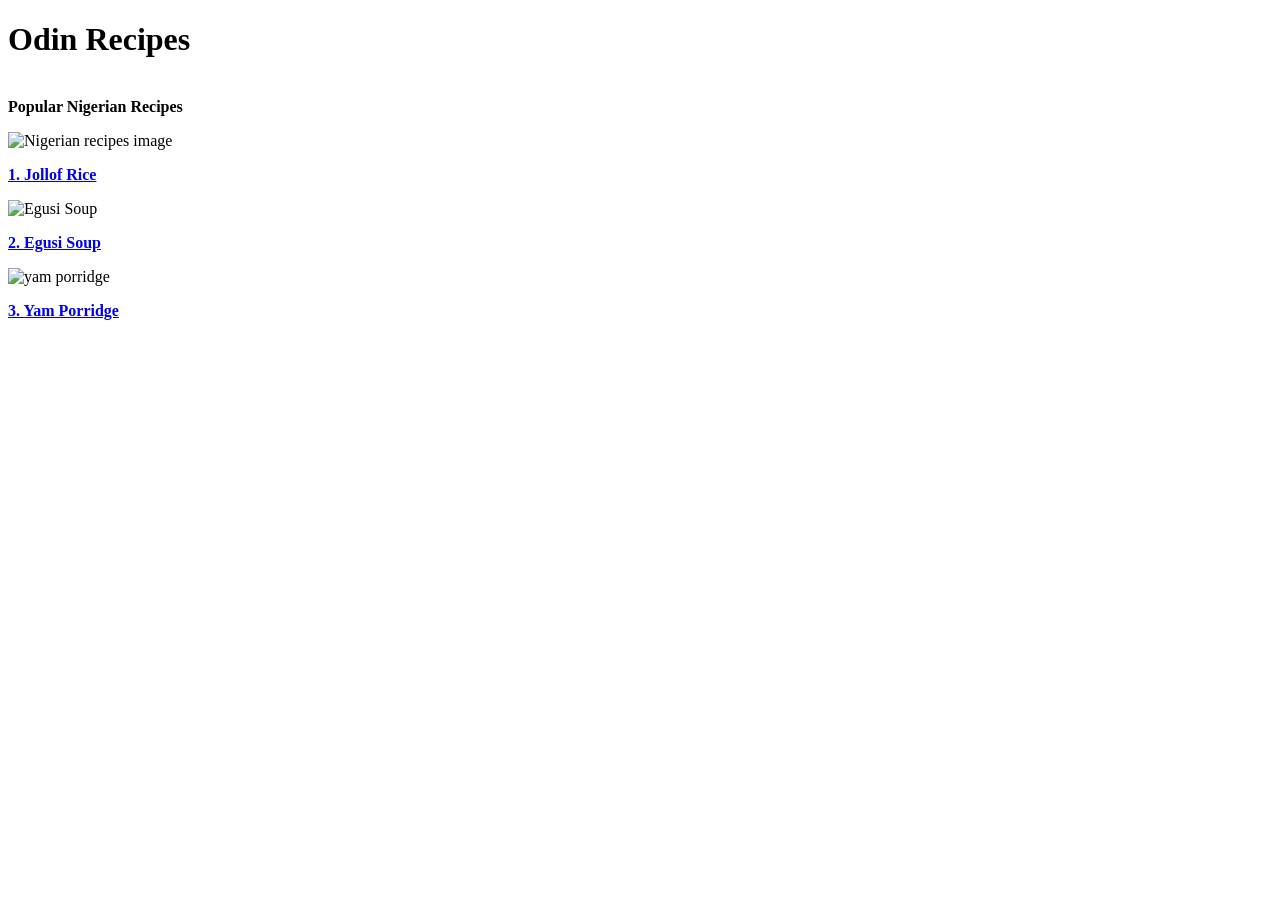
==== index.html @ bf81ce27 "Add index layout and recipe links for Nigerian dishes" ====
<!DOCTYPE html>
<html lang="en">
<head>
    <meta charset="UTF-8">
    <title>Odin recipes</title>
</head>
<body>
<h1>Odin Recipes</h1>
<br> <b>Popular Nigerian Recipes</b>
<p><img src="https://www.umami.recipes/api/image/recipes/bY64zFNsJ9spje0PR6un/images/PL4IVpHZW0ggAdjnm8FxWV?w=640&q=75" alt="Nigerian recipes image"></p>
<a href="recipes/jollof-rice.html"><b>1. Jollof Rice</b></a>
<p><img src="https://www.umami.recipes/api/image/recipes/X1Rgh8gyVJSo0VlDluTR/images/AiNvs267Qb1AcOqzGkO0YJ?w=640&q=75" alt="Egusi Soup"></p>
<a href="recipes/egusi-soup.html"><b>2. Egusi Soup</b></a>
<p><img src="https://cdn.guardian.ng/wp-content/uploads/2022/03/Sweet-Potato-Porridge-OnoBello-690x598.jpg" alt="yam porridge"></p>
<a href="recipes/yam-porridge.html"><b>3. Yam Porridge</b></a>
</body>
</html>
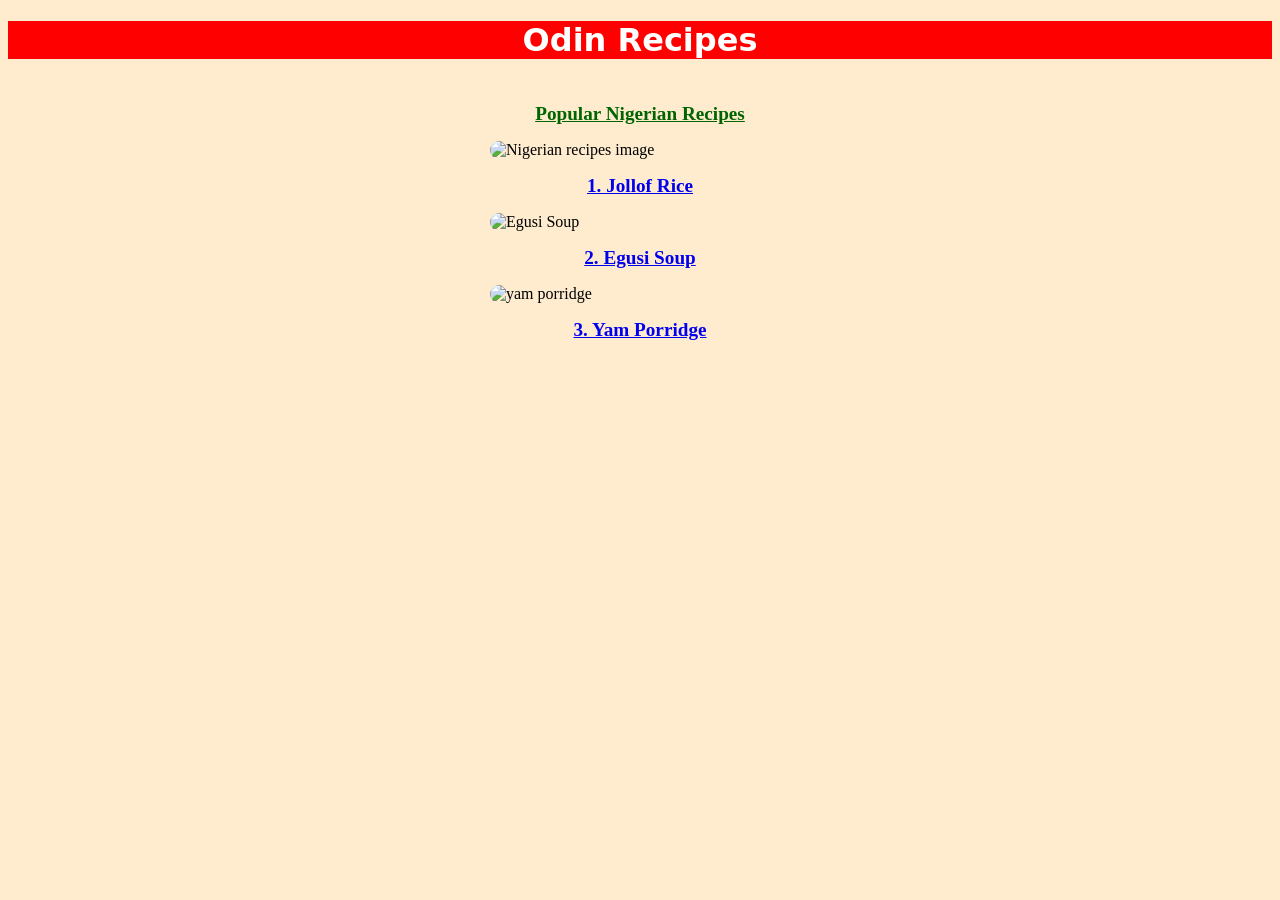
==== commit 6b47e0f4: "CSS elements added" ====
--- a/index.html
+++ b/index.html
@@ -1,17 +1,25 @@
 <!DOCTYPE html>
 <html lang="en">
 <head>
-    <meta charset="UTF-8">
-    <title>Odin recipes</title>
+    <link rel="stylesheet" href="styles.css">
+    <title>Odin recipes</title> 
 </head>
 <body>
+<div style="background-color: crimson; color: azure; text-align: center;">
 <h1>Odin Recipes</h1>
+</div>
+<div style="color: darkgreen; font-size: larger; font-style: normal; text-align: center; text-transform: capitalize; text-decoration: overline; text-decoration: underline;">
 <br> <b>Popular Nigerian Recipes</b>
+</div>
 <p><img src="https://www.umami.recipes/api/image/recipes/bY64zFNsJ9spje0PR6un/images/PL4IVpHZW0ggAdjnm8FxWV?w=640&q=75" alt="Nigerian recipes image"></p>
-<a href="recipes/jollof-rice.html"><b>1. Jollof Rice</b></a>
-<p><img src="https://www.umami.recipes/api/image/recipes/X1Rgh8gyVJSo0VlDluTR/images/AiNvs267Qb1AcOqzGkO0YJ?w=640&q=75" alt="Egusi Soup"></p>
-<a href="recipes/egusi-soup.html"><b>2. Egusi Soup</b></a>
+</div>
+<div style="font-size: larger; text-align: center; color: black;"><a href="recipes/jollof-rice.html"><b>1. Jollof Rice</b></a>
+</div>
+    <p><img src="https://www.umami.recipes/api/image/recipes/X1Rgh8gyVJSo0VlDluTR/images/AiNvs267Qb1AcOqzGkO0YJ?w=640&q=75" alt="Egusi Soup"></p>
+<div style="font-size: larger; text-align: center; color: black;"><a href="recipes/egusi-soup.html"><b>2. Egusi Soup</b></a>
+</div>
 <p><img src="https://cdn.guardian.ng/wp-content/uploads/2022/03/Sweet-Potato-Porridge-OnoBello-690x598.jpg" alt="yam porridge"></p>
-<a href="recipes/yam-porridge.html"><b>3. Yam Porridge</b></a>
+<div style="font-size: larger; text-align: center; color: black;"><a href="recipes/yam-porridge.html"><b>3. Yam Porridge</b></a>
+</div>
 </body>
 </html>
--- a/styles.css
+++ b/styles.css
@@ -0,0 +1,17 @@
+h1 {
+    background-color: red;
+    color: white;
+    font-family: system-ui, -apple-system, BlinkMacSystemFont, 'Segoe UI', Roboto, Oxygen, Ubuntu, Cantarell, 'Open Sans', 'Helvetica Neue', sans-serif;
+
+}
+html {
+    background-color: blanchedalmond;
+}
+img {
+    display: block;
+    width: 300px;
+    height: auto;
+    display: block;
+    margin: auto;
+    border-radius: 12px;
+}
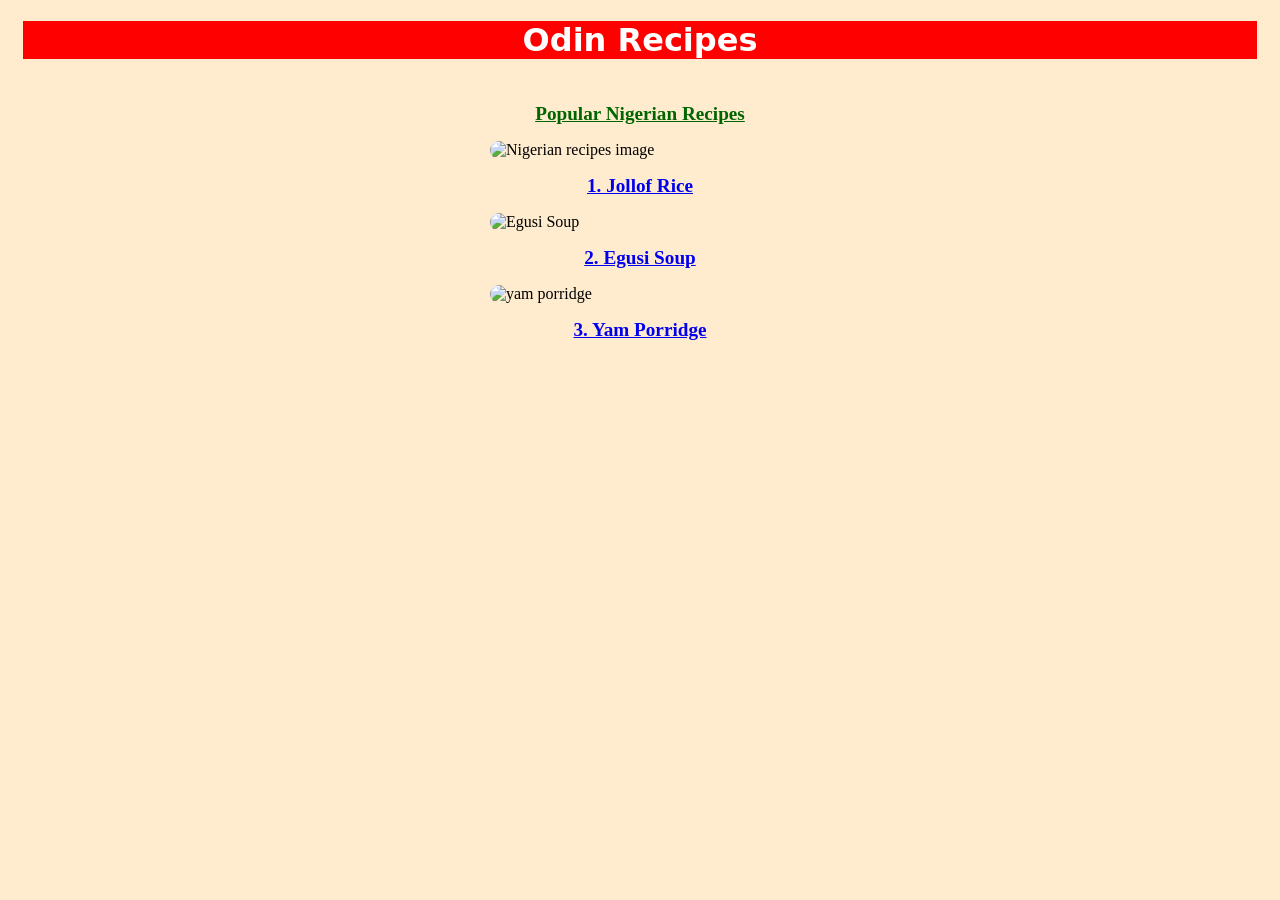
==== commit 9c898865: "Fix image styling and center recipes" ====
--- a/index.html
+++ b/index.html
@@ -5,6 +5,7 @@
     <title>Odin recipes</title> 
 </head>
 <body>
+    <meta name="viewport" content="width=device-width, initial-scale=1.0">
 <div style="background-color: crimson; color: azure; text-align: center;">
 <h1>Odin Recipes</h1>
 </div>
--- a/styles.css
+++ b/styles.css
@@ -14,4 +14,12 @@
     display: block;
     margin: auto;
     border-radius: 12px;
+}
+body {
+    padding: 0 15px;
+    box-sizing: border-box;
+}
+img {
+    max-width: 100%;
+    height: auto;
 }
